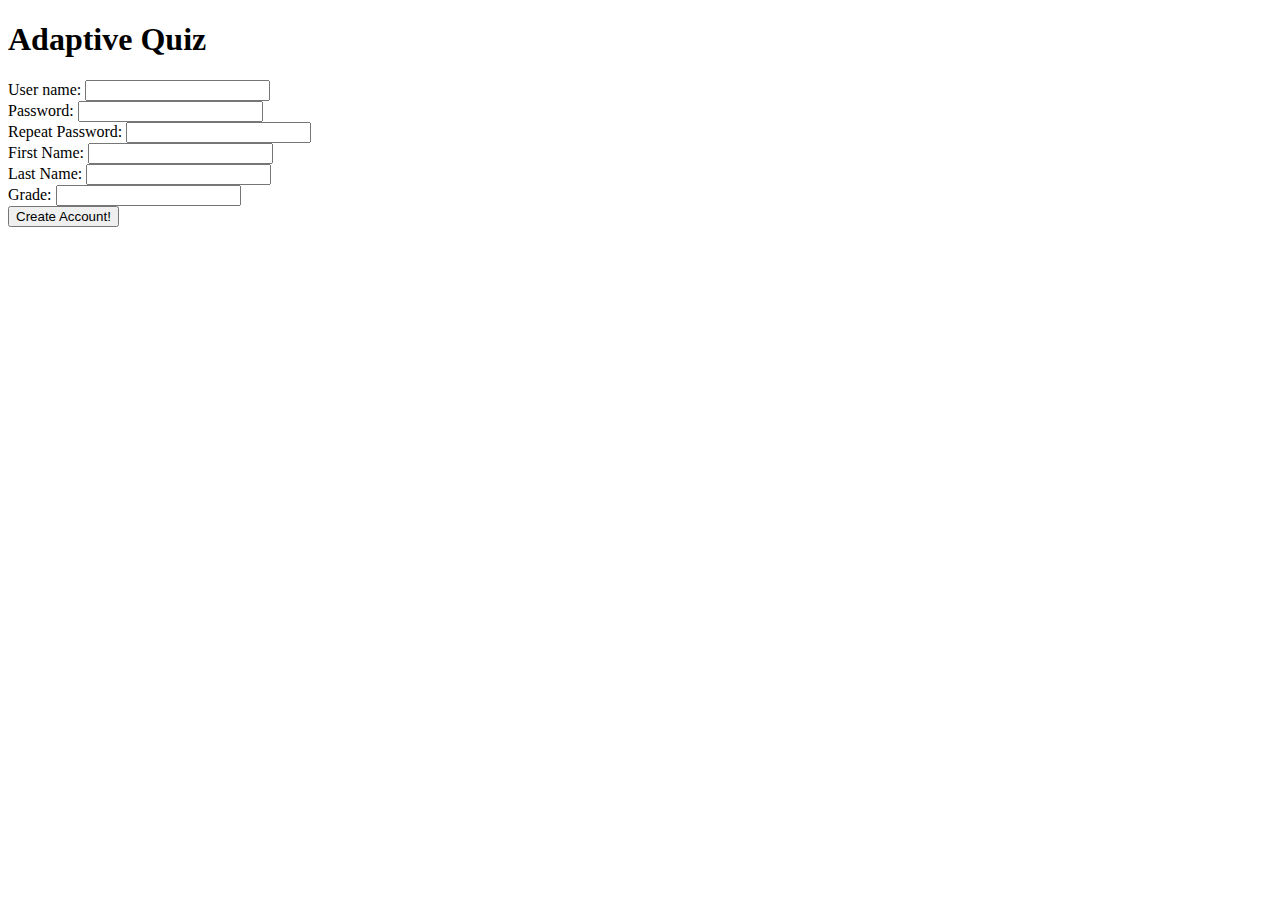
==== accountcreation.html @ 13b5b90f "Added skeleton of project" ====
<!DOCTYPE html>
<html lang="en">
	<head>
		<meta charset="utf-8">
		<title>Account Creation</title>
	</head>
	<body>
        <h1>Adaptive Quiz</h1>
  User name:
  <input type="text" name="username"><br>
  Password:
  <input type="password" name="psw"><br>
  Repeat Password:
  <input type="repeatpassword" name="psw"><br>
  First Name:
  <input type="fname" name="psw"><br>
  Last Name: 
  <input type="lname" name="psw"><br>
  Grade: 
  <input type="grade" name="psw"><br>
    <FORM>
    <INPUT Type="BUTTON" Value="Create Account!"  Onclick="window.location.href='userhome.html'">
</FORM>
	</body>
</html>
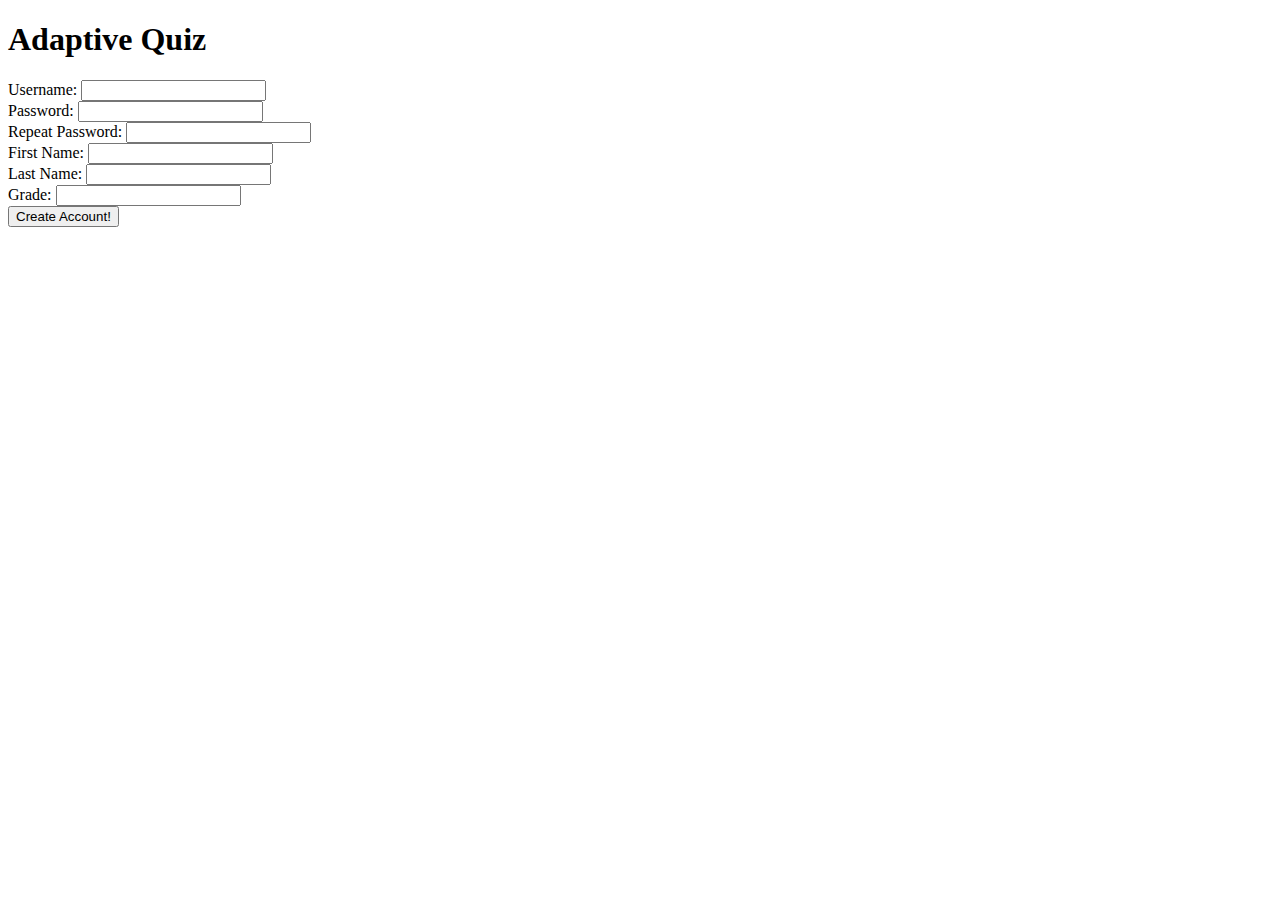
==== commit 29914445: "Meta Tags" ====
--- a/accountcreation.html
+++ b/accountcreation.html
@@ -1,25 +1,30 @@
 <!DOCTYPE html>
 <html lang="en">
 	<head>
+               <link href='https://fonts.googleapis.com/css?family=VT323' rel='stylesheet' type='text/css'>
+               <link rel="stylesheet" type="text/css" href="accountcreation.css">
 		<meta charset="utf-8">
+               <meta name="apple-mobile-web-app-capable" content="yes">
+               <meta name="mobile-web-app-capable" content="yes">
+               <link rel="manifest" href="manifest.json">
 		<title>Account Creation</title>
 	</head>
-	<body>
+	<body><div id="maincontent">
         <h1>Adaptive Quiz</h1>
-  User name:
-  <input type="text" name="username"><br>
+  Username:
+  <input type="text" name="username" class="input"><br>
   Password:
-  <input type="password" name="psw"><br>
+  <input type="password" name="psw" class="input"><br>
   Repeat Password:
-  <input type="repeatpassword" name="psw"><br>
+  <input type="repeatpassword" name="psw" class="input"><br>
   First Name:
-  <input type="fname" name="psw"><br>
+  <input type="fname" name="psw" class="input"><br>
   Last Name: 
-  <input type="lname" name="psw"><br>
+  <input type="lname" name="psw" class="input"><br>
   Grade: 
-  <input type="grade" name="psw"><br>
-    <FORM>
-    <INPUT Type="BUTTON" Value="Create Account!"  Onclick="window.location.href='userhome.html'">
-</FORM>
+  <input type="grade" name="psw" class="input"><br>
+    <FORM id="create">
+    <INPUT Type="BUTTON" Value="Create Account!"  Onclick="window.location.href='userhome.html'" class="bttn">
+</FORM></div>
 	</body>
 </html>
